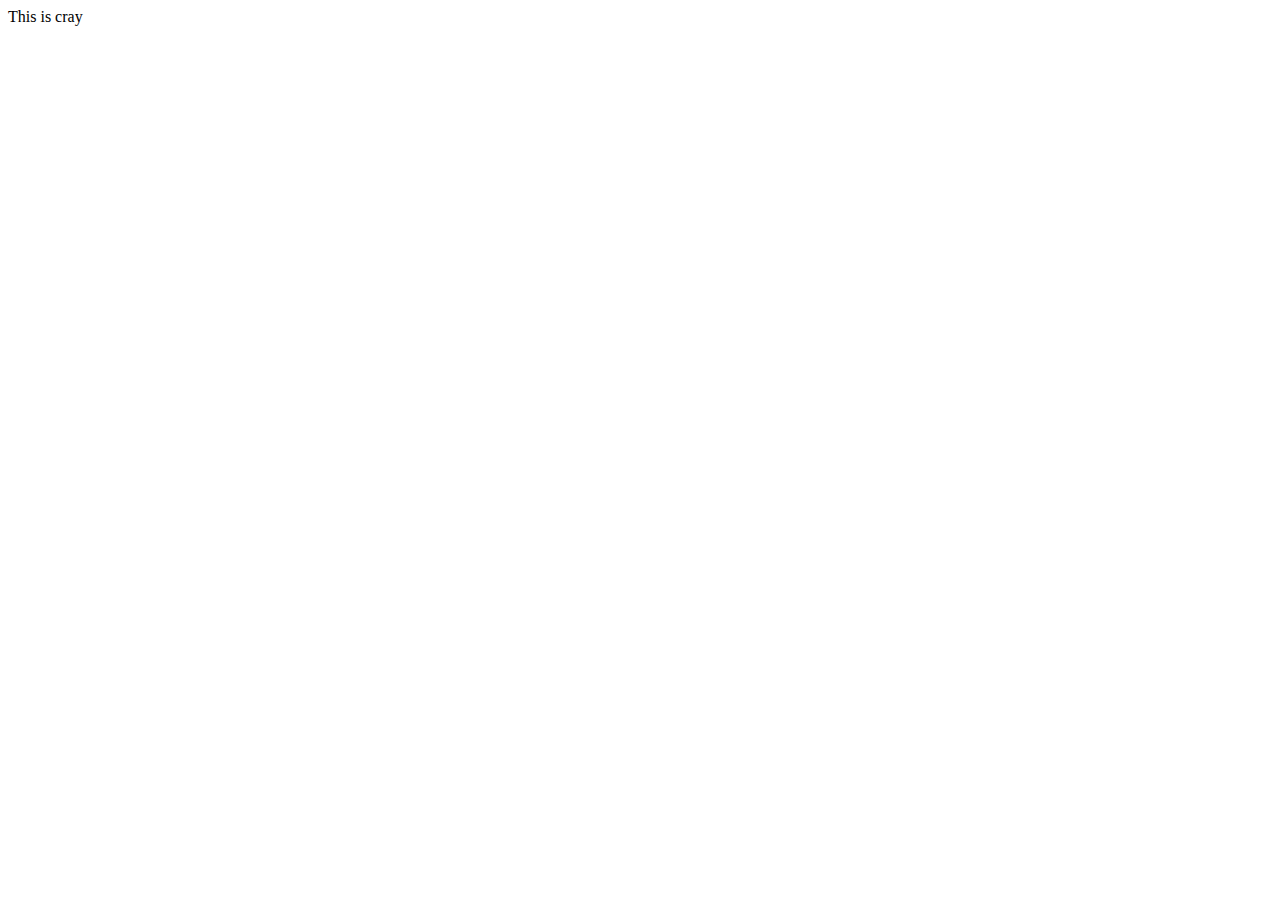
==== index.html @ 526e6cac "Rename combined-html.html to index.html" ====
<!DOCTYPE html>
<html lang="en">
<head>
  <meta charset="UTF-8">
  <title>Static Particles with Text Glitch</title>
  <link rel="stylesheet" href="https://public.codepenassets.com/css/reset-2.0.min.css">
  <link rel="stylesheet" href="./combined-style.css">
</head>
<body>
  <!-- Text Glitch Effect -->
  <section class="portfolio-experiment">
    <div class="experiment-title" contenteditable="true">This is cray</div>
  </section>
  
  <!-- Static Particles Background -->
  <canvas id="canvas"></canvas>
  
  <script src="./combined-script.js"></script>
</body>
</html>
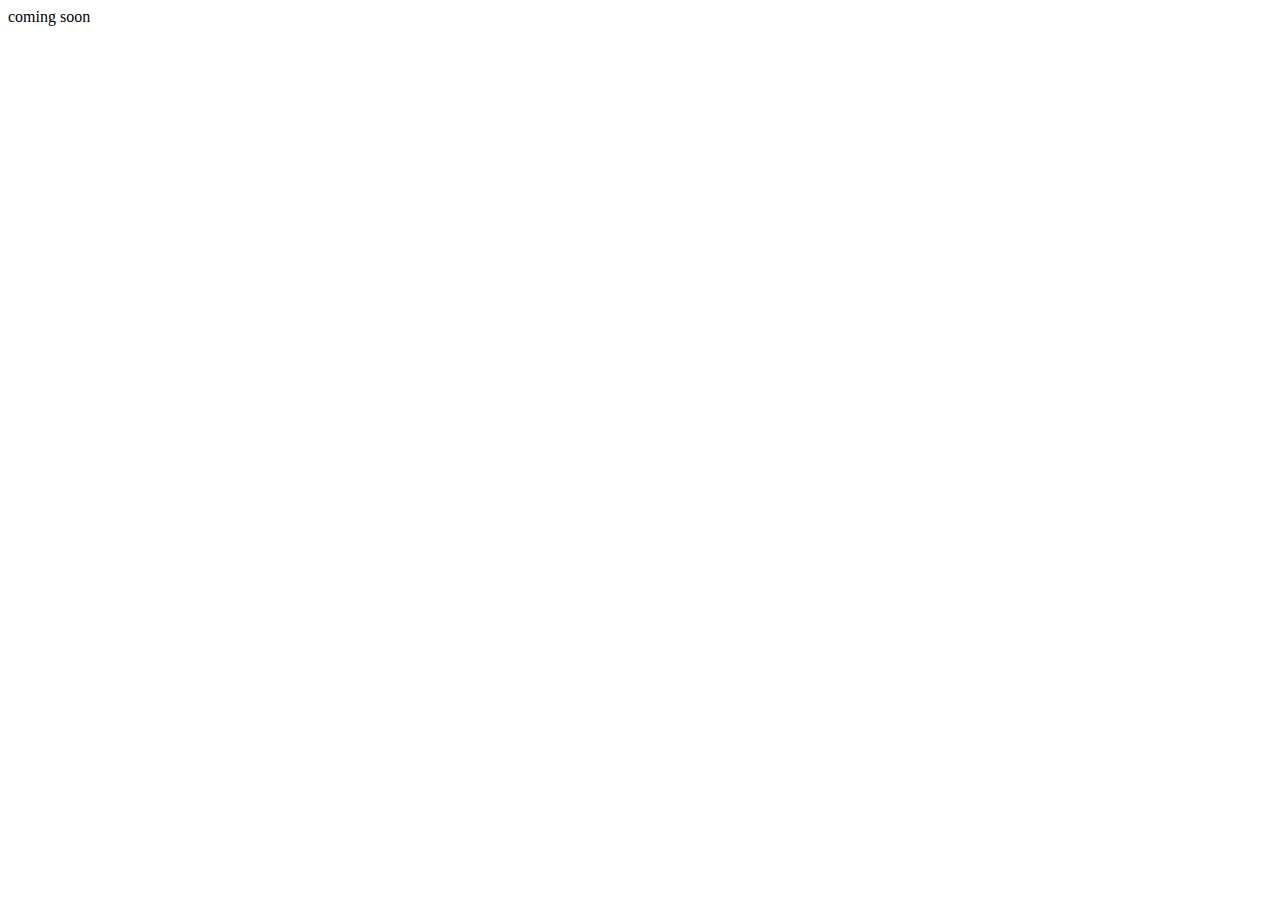
==== commit 09a4fd53: "Update index.html" ====
--- a/index.html
+++ b/index.html
@@ -1,20 +1,18 @@
 <!DOCTYPE html>
-<html lang="en">
+<html lang="en" >
 <head>
   <meta charset="UTF-8">
-  <title>Static Particles with Text Glitch</title>
+  <title>‎𝄃𝄂𝄂𝄀𝄁𝄃𝄂𝄂𝄃𝄃𝄂𝄂</title>
   <link rel="stylesheet" href="https://public.codepenassets.com/css/reset-2.0.min.css">
-  <link rel="stylesheet" href="./combined-style.css">
+<link rel="stylesheet" href="./style.css">
+
 </head>
 <body>
-  <!-- Text Glitch Effect -->
-  <section class="portfolio-experiment">
-    <div class="experiment-title" contenteditable="true">This is cray</div>
-  </section>
+<!-- partial:index.partial.html -->
+<section class="portfolio-experiment">
+  <div class="experiment-title" contenteditable="true">coming soon</div>
+</section>
+<!-- partial -->
   
-  <!-- Static Particles Background -->
-  <canvas id="canvas"></canvas>
-  
-  <script src="./combined-script.js"></script>
 </body>
 </html>
